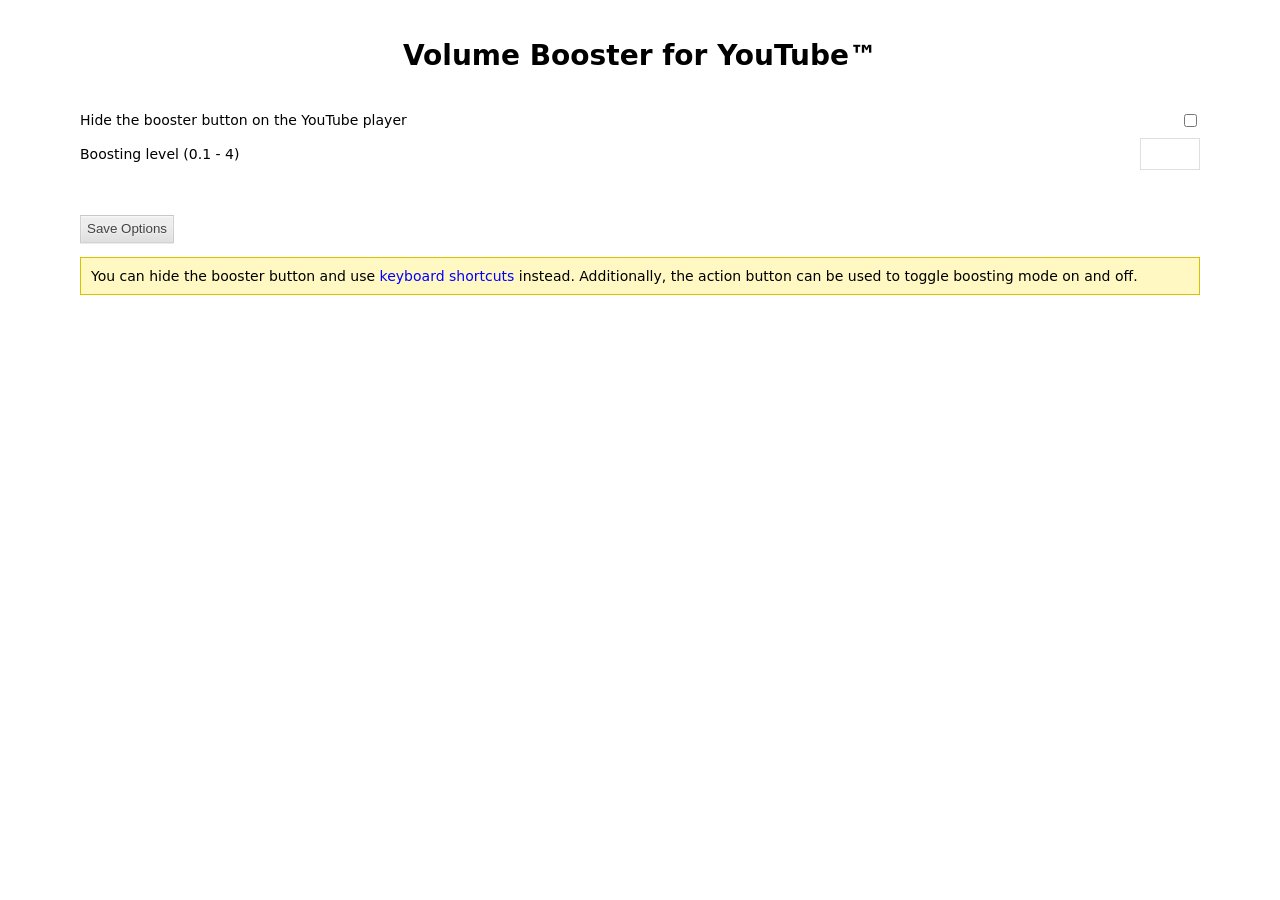
==== twitch/data/options/index.html @ a0e5e7de "supporting twitch" ====
<!DOCTYPE html>
<html>
<head>
  <meta charset="utf-8">
  <meta name="viewport" content="width=device-width, initial-scale=1">
  <link rel="stylesheet" type="text/css" href="index.css">
  <link rel="icon" type="image/png" href="/data/icons/32.png">
  <title>Options Page :: Volume Booster for YouTube™</title>
</head>
<body>
  <h1>Volume Booster for YouTube™</h1>
  <form>
    <div class="dbt">
      <label for="button">Hide the booster button on the YouTube player</label>
      <input type="checkbox" id="button">
      <label for="boost">Boosting level (0.1 - 4)</label>
      <input type="number" id="boost" min="0.1" max="4" step="0.1" required>
    </div>
    <div>
      <input type="submit" value="Save Options">
      <span id="toast"></span>
    </div>
  </form>
  <p class="note">You can hide the booster button and use <a data-href="faq6" target="_blank">keyboard shortcuts</a> instead. Additionally, the action button can be used to toggle boosting mode on and off.</p>
  <script type="text/javascript" src="index.js"></script>
</body>
</html>
---- twitch/data/options/index.css ----
body {
  font-size: 14px;
  font-family: system-ui, -apple-system, "Segoe UI", Roboto, Ubuntu, Cantarell, "Noto Sans", sans-serif;
  background-color: light-dark(#fff, #282828);
  color: light-dark(#000, #c7c7c7);
  width: min(100% - 2rem, 70rem);
  margin-inline: auto;
  color-scheme: light dark;
}
h1 {
  text-align: center;
  padding: 20px;
}
form {
  display: grid;
  grid-gap: 5ch;
}
select,
button,
input[type=submit],
input[type=button] {
  height: 28px;
  color: #444;
  background-image: linear-gradient(rgb(237, 237, 237), rgb(237, 237, 237) 38%, rgb(222, 222, 222));
  box-shadow: rgba(0, 0, 0, 0.08) 0 1px 0, rgba(255, 255, 255, 0.75) 0 1px 2px inset;
  text-shadow: rgb(240, 240, 240) 0 1px 0;
}
select,
button,
textarea,
input {
  border: solid 1px rgba(128, 128, 128, 0.25);
}
input[type=text],
input[type=number] {
  height: 28px;
  padding-inline: 5px;
}
a {
  color: blue;
}
.note {
  color: #000;
  background: #fff8c2;
  padding: 10px;
  border: solid 1px #d8c200;
}
.dbt {
  display: grid;
  grid-gap: 1ch;
  grid-template-columns: 1fr min-content;
  align-items: center;
}

.dbt input[type=checkbox] {
  justify-self: end;
}
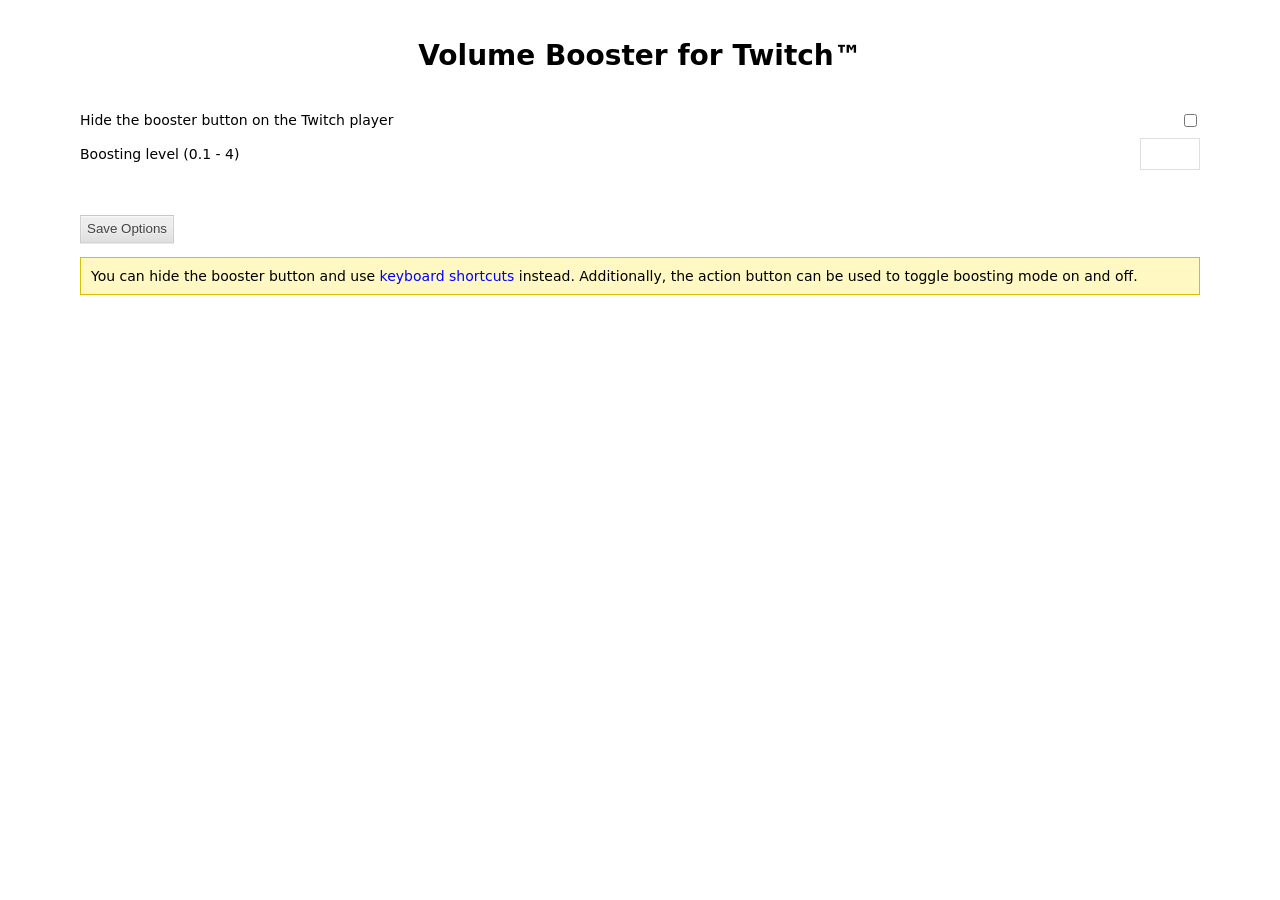
==== commit 14fae147: "version 0.2.1" ====
--- a/twitch/data/options/index.html
+++ b/twitch/data/options/index.html
@@ -5,13 +5,13 @@
   <meta name="viewport" content="width=device-width, initial-scale=1">
   <link rel="stylesheet" type="text/css" href="index.css">
   <link rel="icon" type="image/png" href="/data/icons/32.png">
-  <title>Options Page :: Volume Booster for YouTube™</title>
+  <title>Options Page :: Volume Booster for Twitch™</title>
 </head>
 <body>
-  <h1>Volume Booster for YouTube™</h1>
+  <h1>Volume Booster for Twitch™</h1>
   <form>
     <div class="dbt">
-      <label for="button">Hide the booster button on the YouTube player</label>
+      <label for="button">Hide the booster button on the Twitch player</label>
       <input type="checkbox" id="button">
       <label for="boost">Boosting level (0.1 - 4)</label>
       <input type="number" id="boost" min="0.1" max="4" step="0.1" required>
